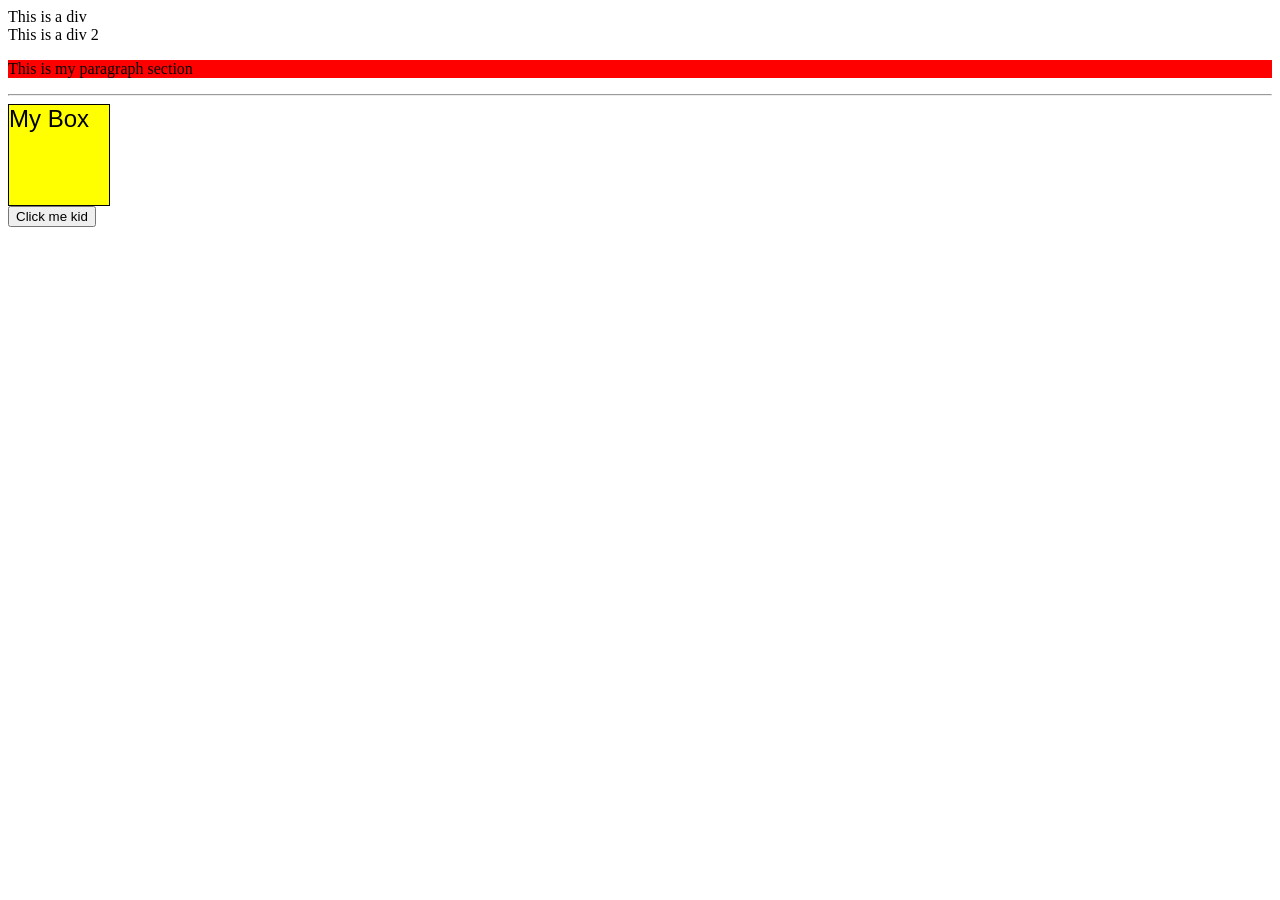
==== Lecture 7/index.html @ 2fe7476b "lec 7" ====
<!DOCTYPE html>
<html lang="en">
<head>
    <meta charset="UTF-8">
    <meta name="viewport" content="width=device-width, initial-scale=1.0">
    <title>DOM 2</title>
    <link rel="stylesheet" href="style.css">
</head>
<body>
    <div id="box" >This is a div</div>
    <div class="div2" name = "name">This is a div 2</div>
    <p class="para" style="background-color: red">This is my paragraph section</p>  
    <hr>
    <div class="box">My Box</div>
    <script src="app.js"></script>
</body>
</html>
---- Lecture 7/style.css ----
.box {
    height: 100px;
    width: 100px;
    border: 1px solid black;
    background-color: aqua;
}
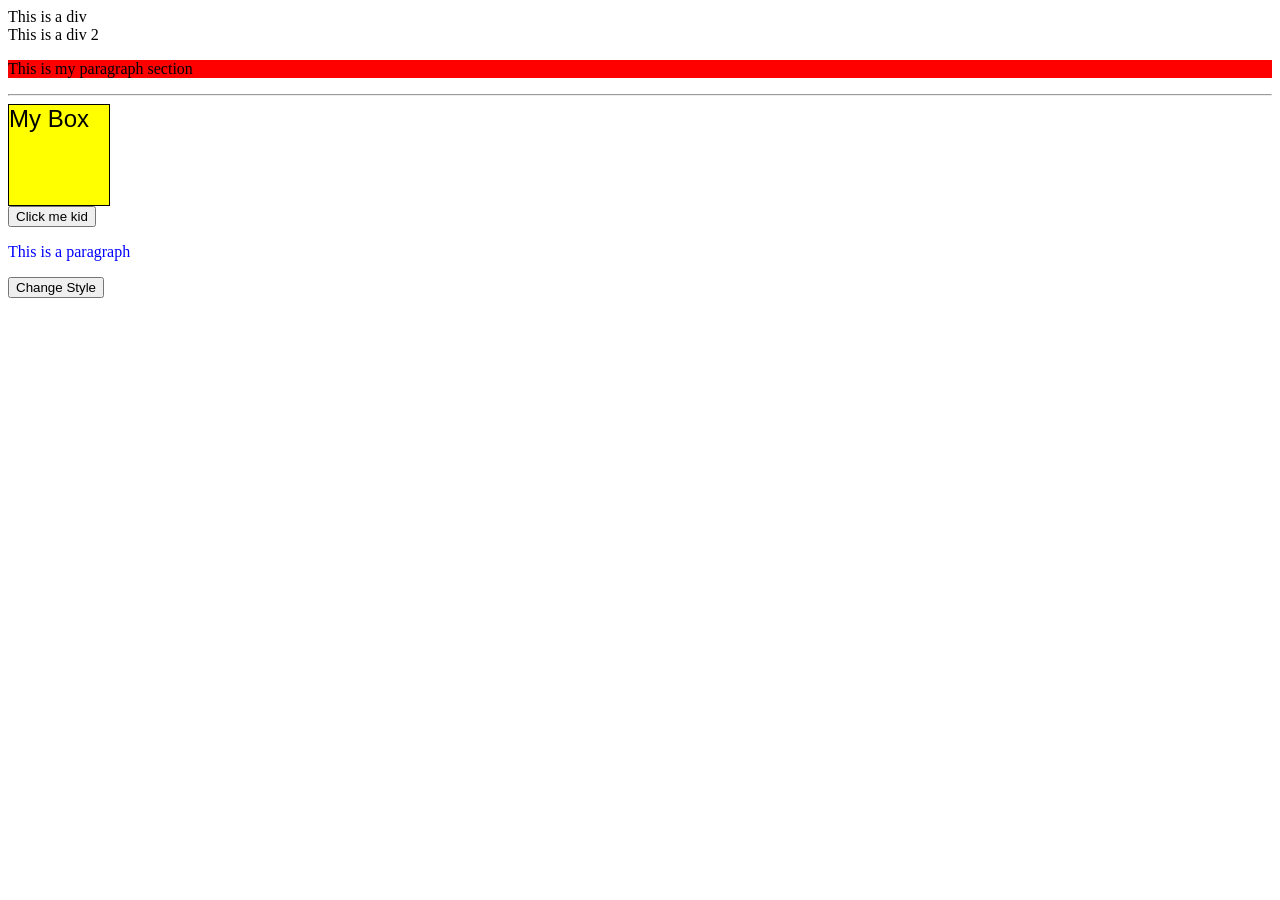
==== commit 01ff391d: "lec 8" ====
--- a/Lecture 7/index.html
+++ b/Lecture 7/index.html
@@ -1,17 +1,24 @@
 <!DOCTYPE html>
 <html lang="en">
+
 <head>
     <meta charset="UTF-8">
     <meta name="viewport" content="width=device-width, initial-scale=1.0">
     <title>DOM 2</title>
     <link rel="stylesheet" href="style.css">
 </head>
+
 <body>
-    <div id="box" >This is a div</div>
-    <div class="div2" name = "name">This is a div 2</div>
-    <p class="para" style="background-color: red">This is my paragraph section</p>  
+    <div id="box">This is a div</div>
+    <div class="div2" name="name">This is a div 2</div>
+    <p class="para" style="background-color: red">This is my paragraph section</p>
     <hr>
     <div class="box">My Box</div>
+
+    <p id="text" class="oldStyle">This is a paragraph</p>
+    <button onclick="changeStyle()">Change Style</button>
+
     <script src="app.js"></script>
 </body>
+
 </html>
--- a/Lecture 7/style.css
+++ b/Lecture 7/style.css
@@ -4,3 +4,14 @@
     border: 1px solid black;
     background-color: aqua;
 }
+
+.oldStyle {
+  color: blue;
+  font-size: 16px;
+}
+
+.newStyle {
+  color: red;
+  font-weight: bold;
+  background-color: yellow;
+}
